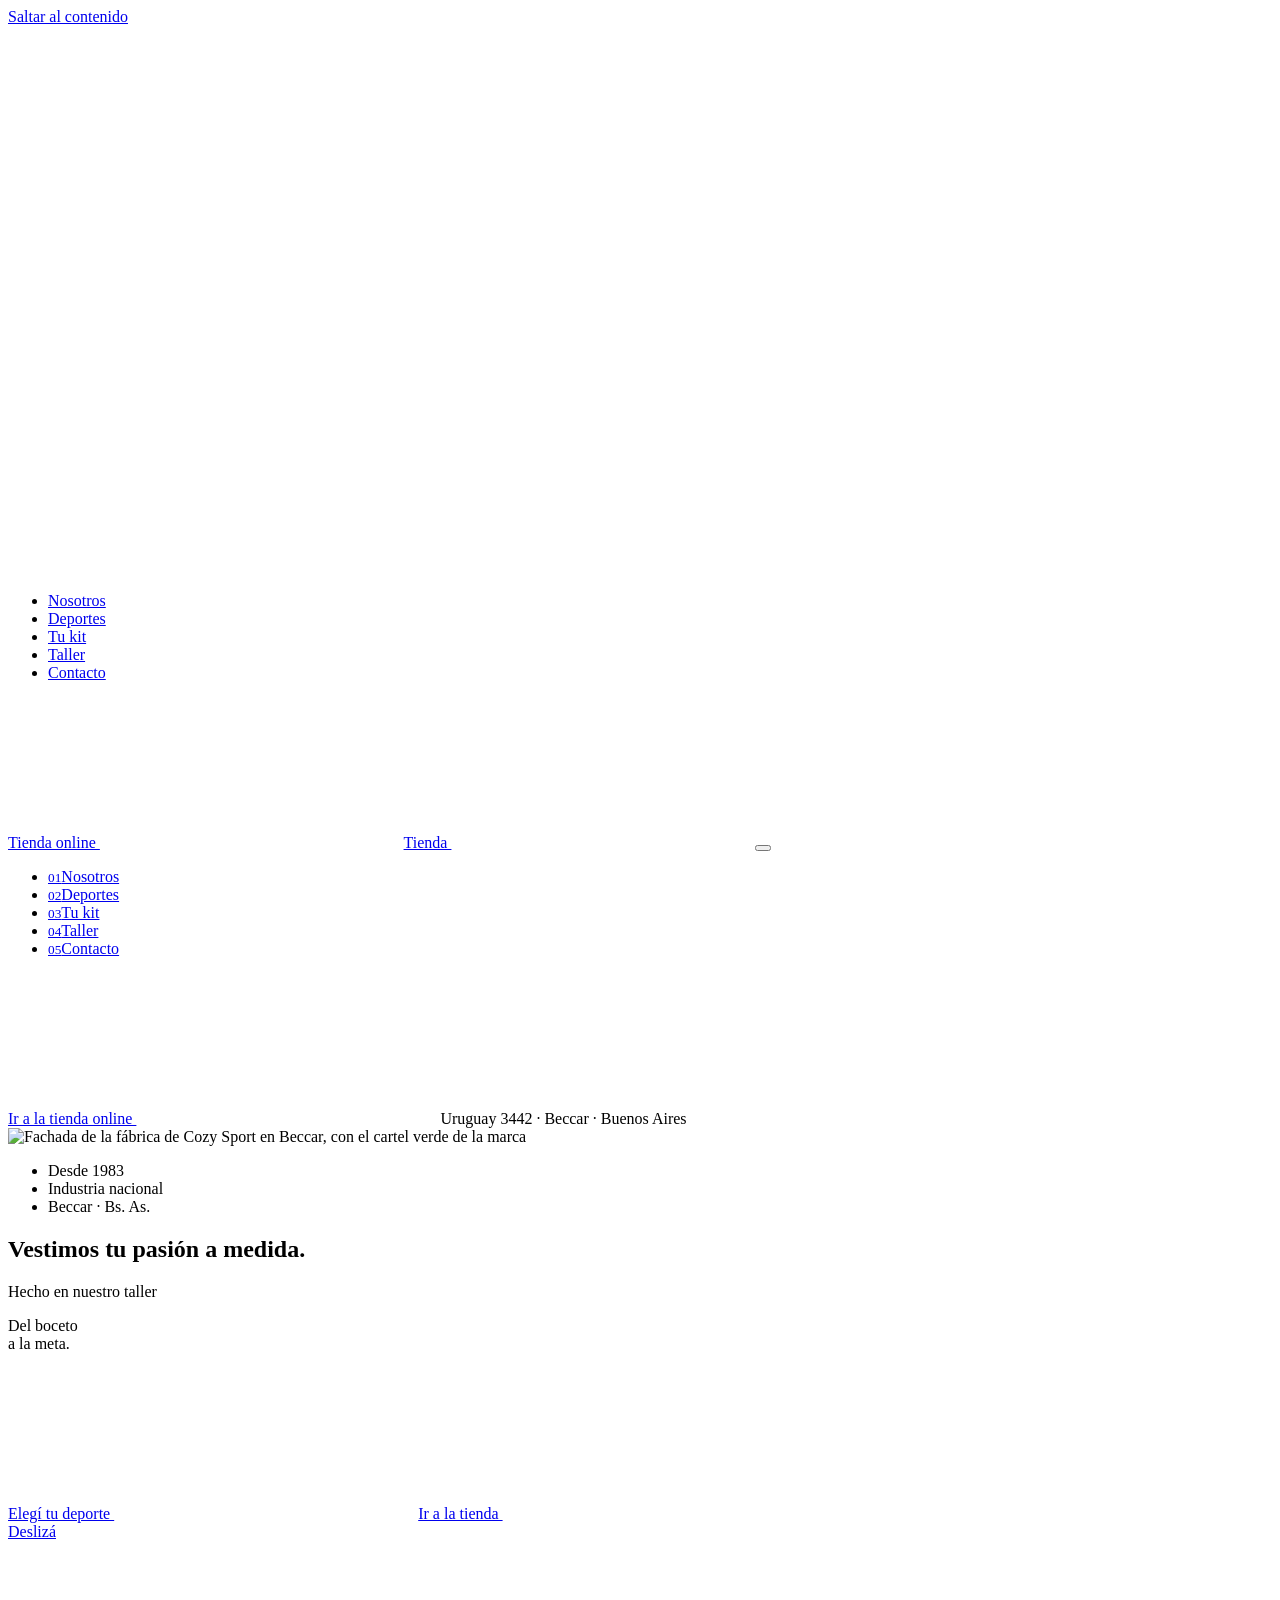
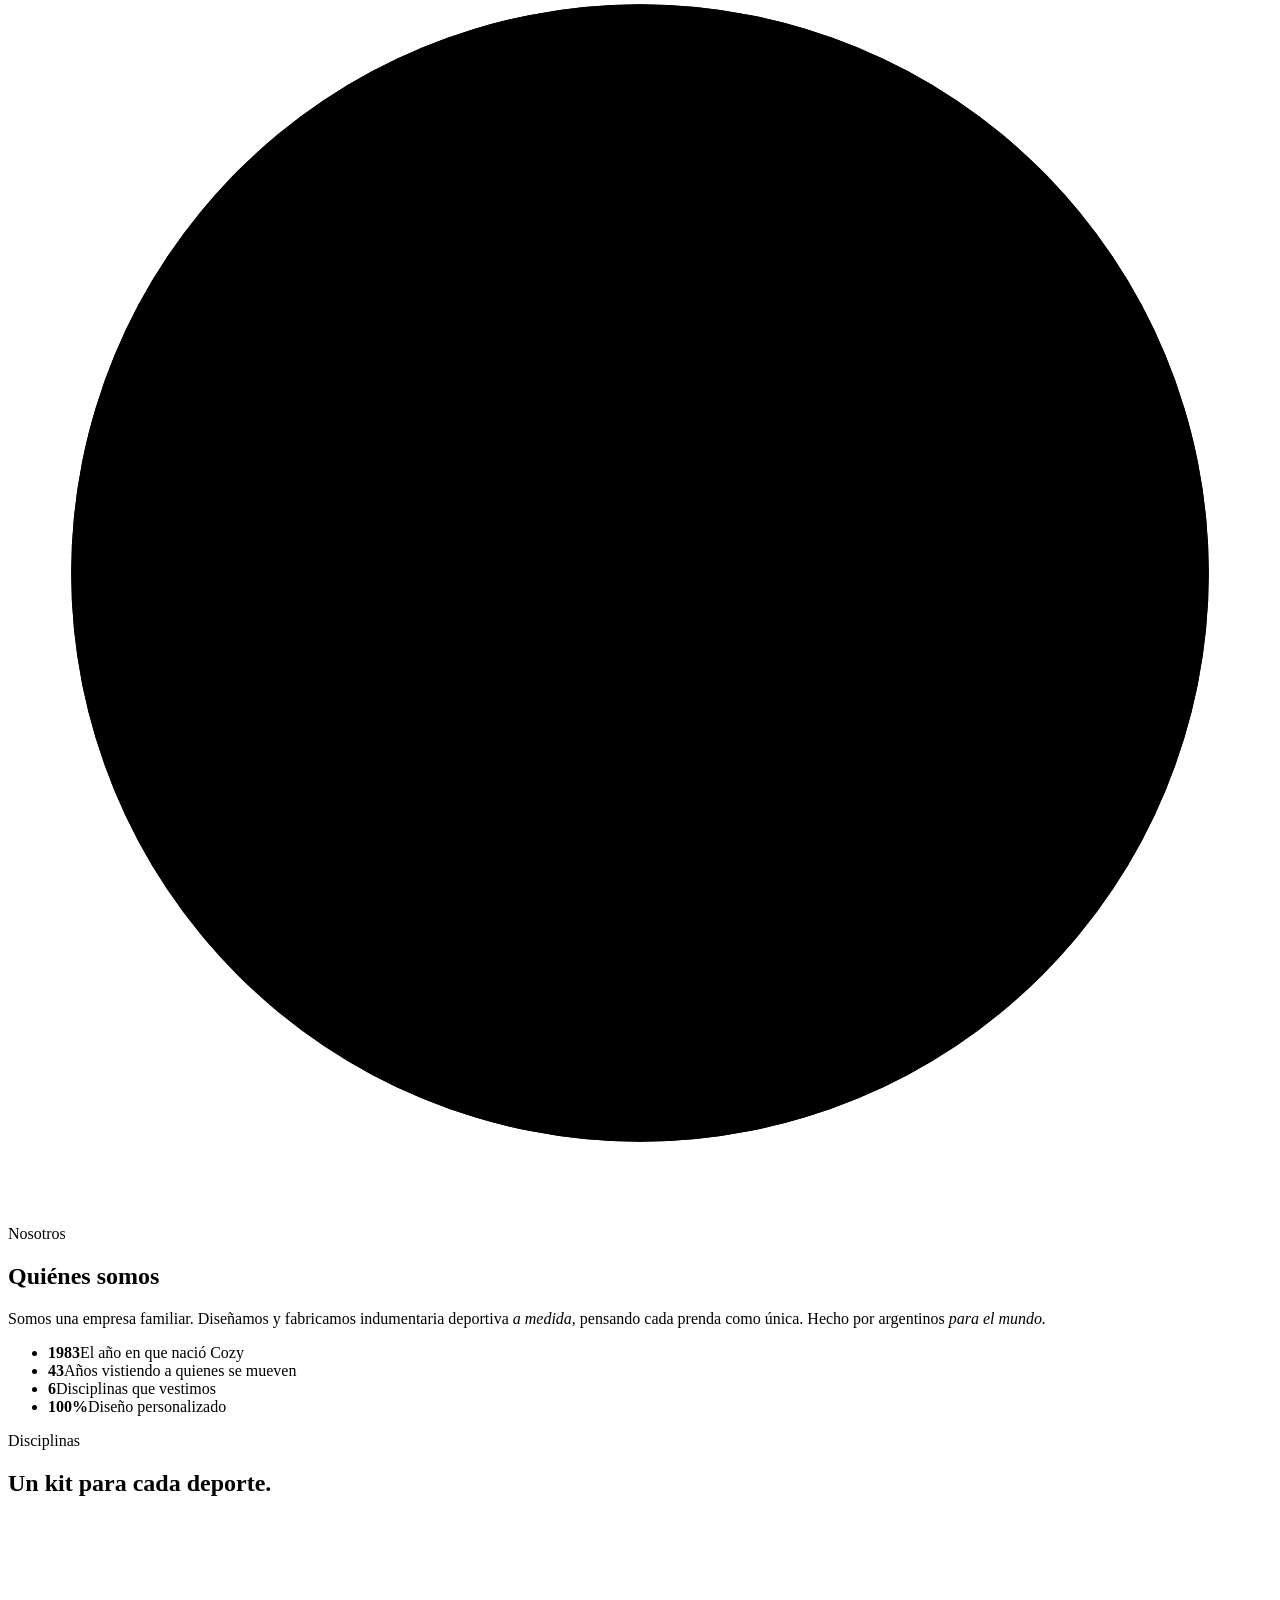
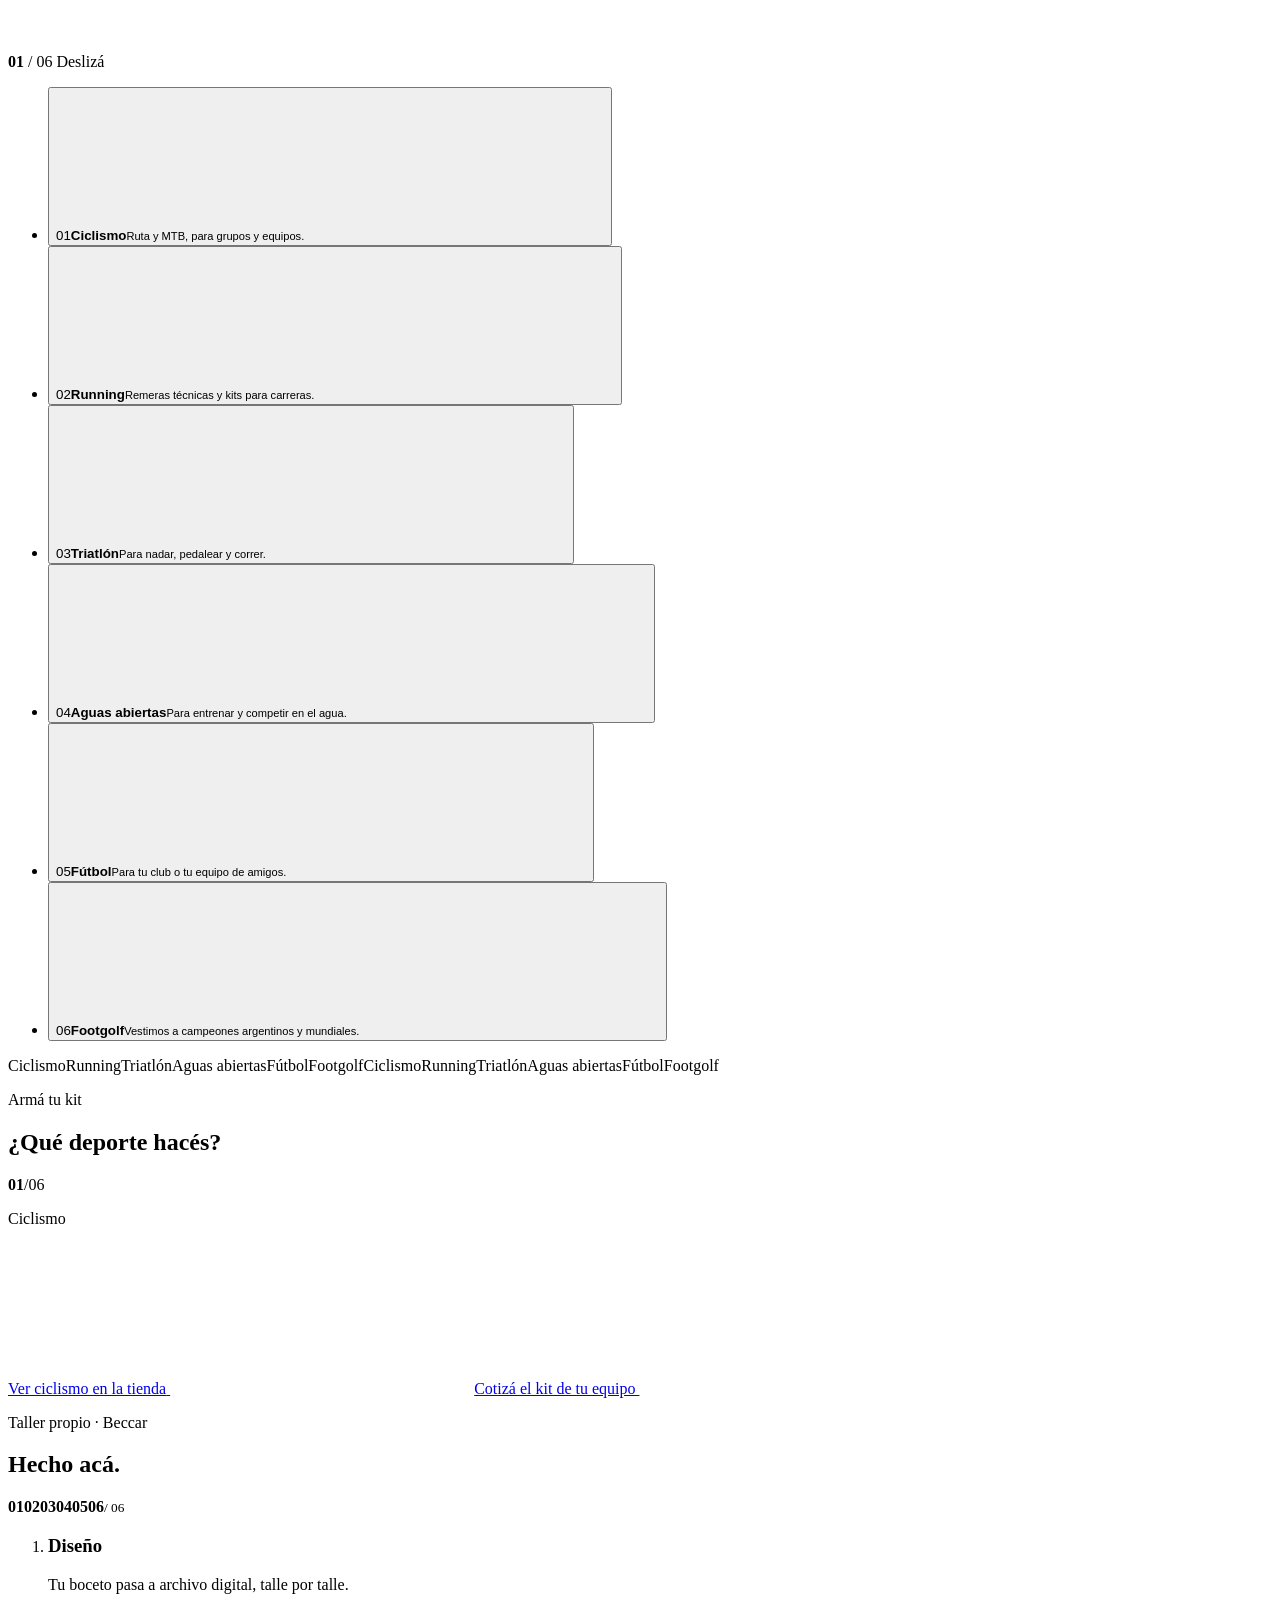
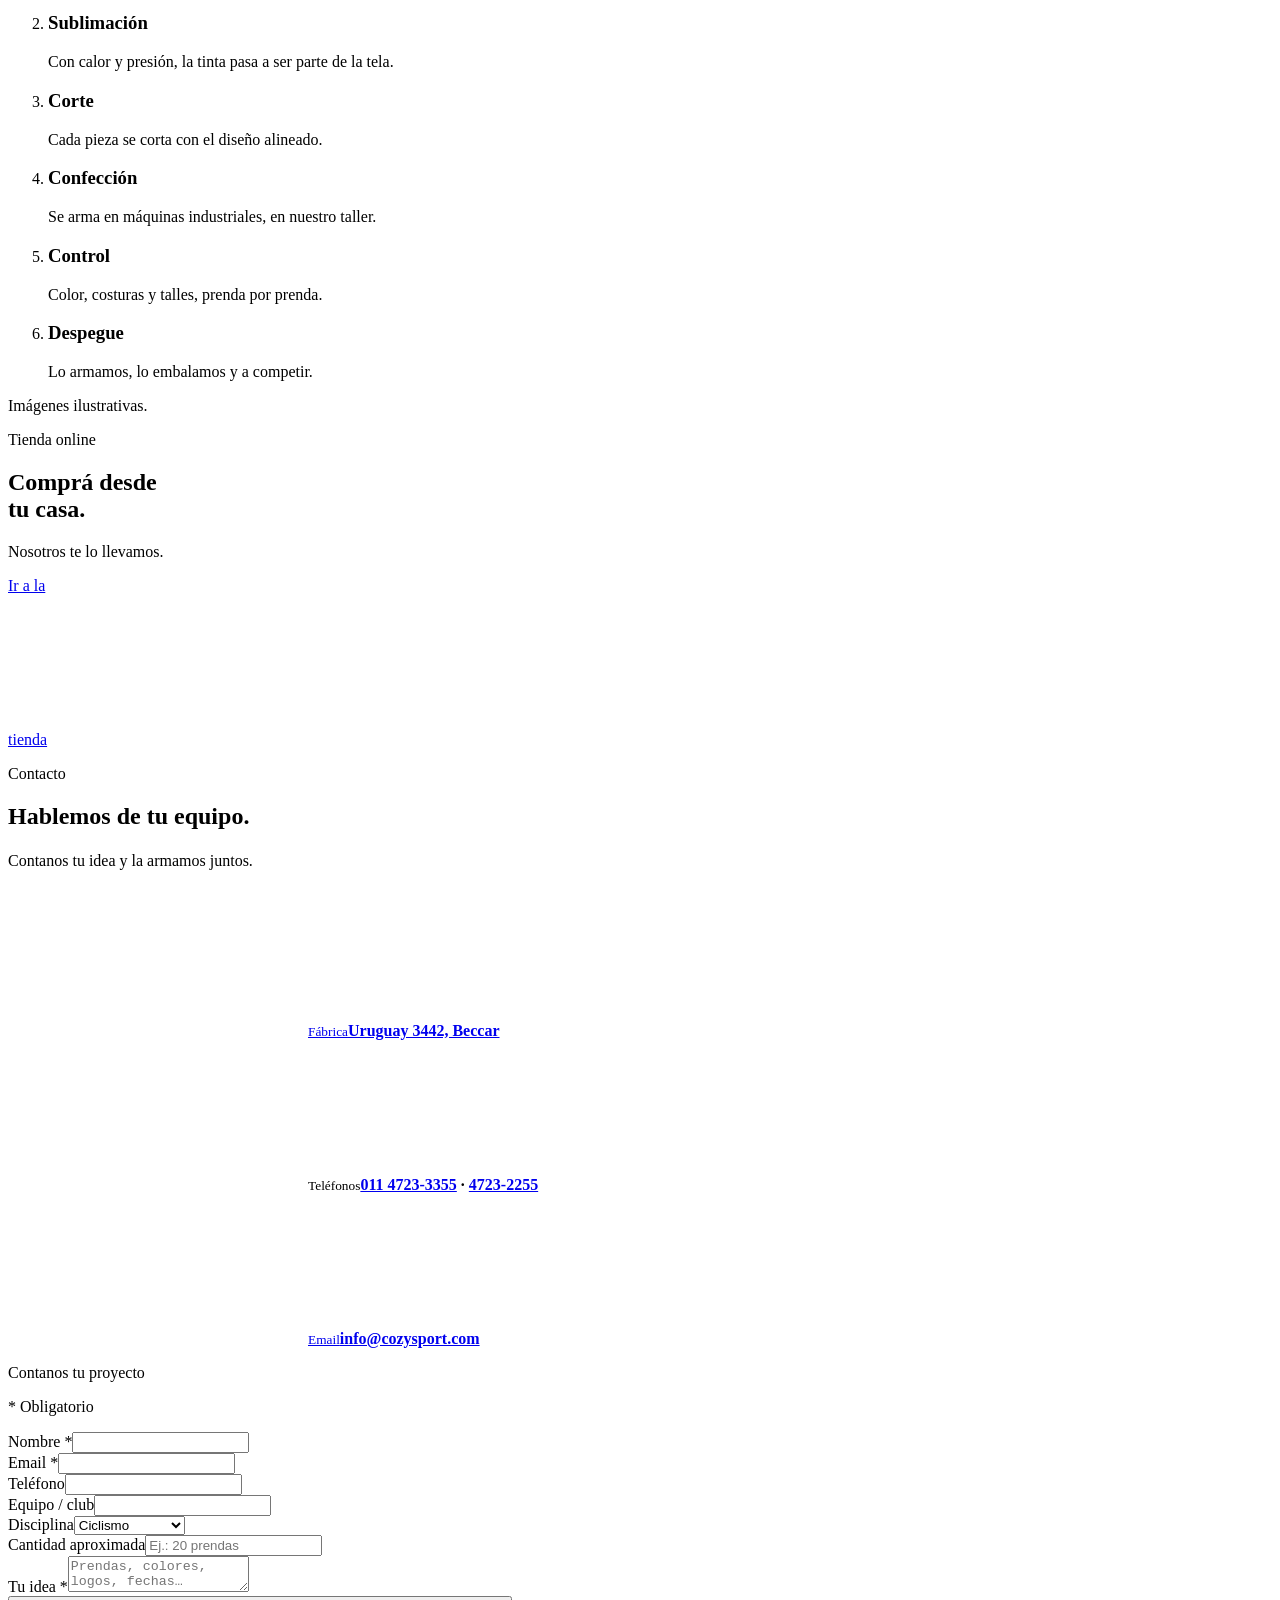
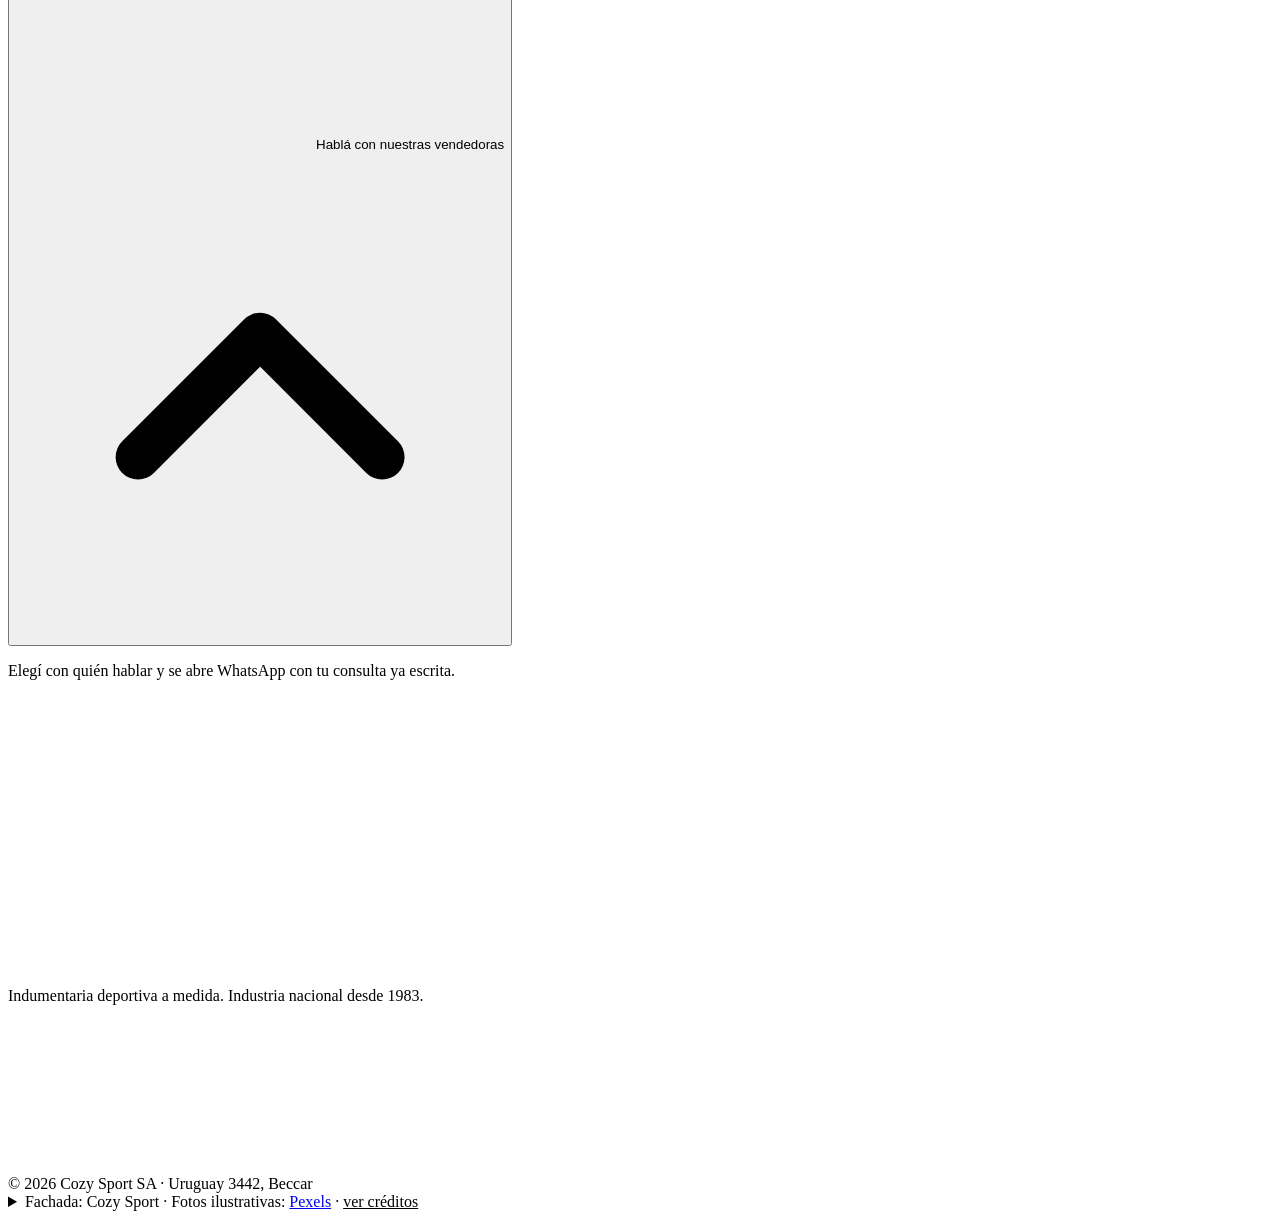
==== src/index.html @ d6eea544 "Cozy Sport portfolio 12: versión interactiva" ====
<!doctype html>
<html lang="es-AR">
<head>
<meta charset="utf-8">
<meta name="viewport" content="width=device-width,initial-scale=1,viewport-fit=cover">
<title>Cozy Sport · Indumentaria deportiva a medida · Hecho en Argentina desde 1983</title>
<meta name="description" content="Cozy Sport diseña y fabrica indumentaria deportiva personalizada: ciclismo, running, triatlón, aguas abiertas, fútbol y footgolf. Taller propio en Beccar, Buenos Aires, desde 1983.">
<meta name="theme-color" content="#0b0c0b">
<meta property="og:type" content="website">
<meta property="og:title" content="Cozy Sport · Indumentaria deportiva a medida">
<meta property="og:description" content="Del boceto a la meta. Indumentaria deportiva hecha en Beccar, Buenos Aires, desde 1983.">
<meta property="og:image" content="assets/img/og-image.jpg">
<meta property="og:image:width" content="1200">
<meta property="og:image:height" content="630">
<meta name="twitter:card" content="summary_large_image">
<meta property="og:locale" content="es_AR">
<link rel="icon" href="favicon.ico" sizes="48x48">
<link rel="icon" href="assets/img/favicon.svg" type="image/svg+xml">
<link rel="apple-touch-icon" href="assets/img/apple-icon.png">
<link rel="preconnect" href="https://fonts.googleapis.com">
<link rel="preconnect" href="https://fonts.gstatic.com" crossorigin>
<link href="https://fonts.googleapis.com/css2?family=Archivo:wdth,wght@62..125,400..900&family=Inter:wght@400;500;600;700&family=JetBrains+Mono:wght@500;700&display=swap" rel="stylesheet">
<link rel="preload" as="image" type="image/webp" href="assets/img/fachada-1280.webp" imagesrcset="assets/img/fachada-640.webp 640w, assets/img/fachada-1280.webp 1280w, assets/img/fachada-1728.webp 1728w" imagesizes="100vw">
<link rel="stylesheet" href="assets/css/styles.css">
<script>document.documentElement.classList.add('js')</script>
<script type="application/ld+json">
{"@context":"https://schema.org","@type":"ClothingStore","name":"Cozy Sport SA","description":"Indumentaria deportiva personalizada. Industria nacional desde 1983.","foundingDate":"1983","email":"info@cozysport.com","telephone":["+54 11 4723-3355","+54 11 4723-2255","+54 11 4723-3373"],"url":"https://cozysport.com/","address":{"@type":"PostalAddress","streetAddress":"Uruguay 3442","addressLocality":"Beccar","addressRegion":"Buenos Aires","postalCode":"1643","addressCountry":"AR"},"sameAs":["https://instagram.com/cozysport","https://www.facebook.com/cozysport","https://twitter.com/cozysport","https://www.youtube.com/channel/UCqqrq2bQ2Q-Dgik3gxvm1Yw","https://tiendacozy.com/"]}
</script>
</head>
<body>
<a class="skip" href="#main">Saltar al contenido</a>

<!--sprite-->

<div class="preloader" aria-hidden="true"><svg class="pre-wm" viewBox="0 0 3310 710"><use href="#i-wordmark"/></svg><i class="pre-bar"></i></div>
<div class="sprog" aria-hidden="true"><i id="sprog"></i></div>
<div class="cursor" aria-hidden="true"><span class="cursor-ring"><b class="cursor-label"></b></span></div>

<header class="hdr" id="top">
  <div class="wrap">
    <a class="logo" href="#top" aria-label="Cozy Sport, volver arriba"><svg class="wm" viewBox="0 0 3310 710" aria-hidden="true"><use href="#i-wordmark"/></svg></a>
    <nav class="nav" aria-label="Principal">
      <ul>
        <li><a href="#nosotros">Nosotros</a></li>
        <li><a href="#deportes">Deportes</a></li>
        <li><a href="#kit">Tu kit</a></li>
        <li><a href="#taller">Taller</a></li>
        <li><a href="#contacto">Contacto</a></li>
      </ul>
    </nav>
    <a class="btn hdr-cta" href="https://tiendacozy.com/" target="_blank" rel="noopener" data-magnetic>Tienda online <svg aria-hidden="true"><use href="#i-arrow-up"/></svg></a>
    <a class="hdr-shop" href="https://tiendacozy.com/" target="_blank" rel="noopener">Tienda <svg aria-hidden="true"><use href="#i-arrow-up"/></svg></a>
    <button class="burger" aria-label="Abrir menú" aria-expanded="false" aria-controls="mnav"><span></span></button>
  </div>
</header>
<nav class="mnav" id="mnav" aria-label="Menú móvil">
  <ul>
    <li><a href="#nosotros"><small>01</small>Nosotros</a></li>
    <li><a href="#deportes"><small>02</small>Deportes</a></li>
    <li><a href="#kit"><small>03</small>Tu kit</a></li>
    <li><a href="#taller"><small>04</small>Taller</a></li>
    <li><a href="#contacto"><small>05</small>Contacto</a></li>
  </ul>
  <div class="meta">
    <a class="btn" href="https://tiendacozy.com/" target="_blank" rel="noopener">Ir a la tienda online <svg aria-hidden="true"><use href="#i-arrow-up"/></svg></a>
    <span>Uruguay 3442 · Beccar · Buenos Aires</span>
  </div>
</nav>

<nav class="dots" aria-label="Secciones">
  <a href="#inicio" data-label="Inicio"><i></i></a>
  <a href="#nosotros" data-label="Nosotros"><i></i></a>
  <a href="#deportes" data-label="Deportes"><i></i></a>
  <a href="#kit" data-label="Tu kit"><i></i></a>
  <a href="#taller" data-label="Taller"><i></i></a>
  <a href="#tienda" data-label="Tienda"><i></i></a>
  <a href="#contacto" data-label="Contacto"><i></i></a>
</nav>

<main id="main">

<!-- ============ HERO: escena fijada, el scroll abre la foto ============ -->
<section class="hero" id="inicio" aria-labelledby="hero-title">
  <div class="hero-pin">
    <div class="hero-frame" id="heroFrame">
      <div class="hero-img" id="heroImg"><picture><source type="image/webp" srcset="assets/img/fachada-640.webp 640w, assets/img/fachada-1280.webp 1280w, assets/img/fachada-1728.webp 1728w" sizes="100vw"><img src="assets/img/fachada.jpg" width="1728" height="1152" alt="Fachada de la fábrica de Cozy Sport en Beccar, con el cartel verde de la marca" fetchpriority="high" decoding="async"></picture></div>
      <div class="hero-shade" id="heroShade"></div>
    </div>
    <div class="wrap hero-a" id="heroA">
      <ul class="hero-tags"><li>Desde 1983</li><li>Industria nacional</li><li>Beccar · Bs. As.</li></ul>
      <h1 id="hero-title" class="display hero-title">
        <span class="line"><span id="hl1" style="--i:0">Vestimos</span></span>
        <span class="line"><span id="hl2" style="--i:1" class="outline">tu pasión</span></span>
        <span class="line"><span id="hl3" style="--i:2" class="green">a medida.</span></span>
      </h1>
    </div>
    <div class="wrap hero-b" id="heroB">
      <p class="kicker">Hecho en nuestro taller</p>
      <p class="hero-b-t display">Del boceto<br>a la <span class="green">meta.</span></p>
      <div class="ctas">
        <a class="btn" href="#deportes" data-magnetic>Elegí tu deporte <svg aria-hidden="true"><use href="#i-arrow"/></svg></a>
        <a class="btn ghost" href="https://tiendacozy.com/" target="_blank" rel="noopener" data-magnetic>Ir a la tienda <svg aria-hidden="true"><use href="#i-arrow-up"/></svg></a>
      </div>
    </div>
    <a class="hero-cue" href="#nosotros" id="heroCue"><span>Deslizá</span><svg viewBox="0 0 40 40" aria-hidden="true"><circle cx="20" cy="20" r="18"/><circle class="ring" id="cueRing" cx="20" cy="20" r="18" pathLength="1"/></svg></a>
  </div>
</section>

<!-- ============ NOSOTROS: texto que se enciende + contadores ============ -->
<section class="sec about" id="nosotros" aria-labelledby="nos-title">
  <div class="wrap">
    <p class="kicker rv">Nosotros</p>
    <h2 id="nos-title" class="sr-only">Quiénes somos</h2>
    <p class="manifesto" id="manifesto">Somos una empresa familiar. Diseñamos y fabricamos indumentaria deportiva <em>a medida</em>, pensando cada prenda como única. Hecho por argentinos <em>para el mundo.</em></p>
    <ul class="stats">
      <li class="rv"><b><span data-count="1983" data-from="1950">1983</span></b><span>El año en que nació Cozy</span></li>
      <li class="rv" style="--d:1"><b><span data-count="years">43</span></b><span>Años vistiendo a quienes se mueven</span></li>
      <li class="rv" style="--d:2"><b><span data-count="6">6</span></b><span>Disciplinas que vestimos</span></li>
      <li class="rv" style="--d:3"><b><span data-count="100">100</span>%</b><span>Diseño personalizado</span></li>
    </ul>
  </div>
</section>

<!-- ============ DEPORTES: carrusel horizontal (scroll en PC, deslizar en celu) ============ -->
<section class="sports" id="deportes" aria-labelledby="dep-title">
  <div class="sports-pin" id="sportsPin">
    <div class="wrap sports-head">
      <div>
        <p class="kicker rv">Disciplinas</p>
        <h2 id="dep-title" class="display h2 rv" style="--d:1">Un kit para <span class="green">cada deporte.</span></h2>
      </div>
      <div class="sports-meter rv" style="--d:2" aria-hidden="true">
        <span class="sm-num"><b id="smNum">01</b> / 06</span>
        <span class="sm-bar"><i id="smBar"></i></span>
        <span class="sm-hint">Deslizá <svg><use href="#i-arrow"/></svg></span>
      </div>
    </div>
    <div class="sports-view" id="sportsView">
      <ul class="sports-track" id="sportsTrack">
        <li class="sp" data-sport="ciclismo"><button type="button" class="sp-in" data-cursor="Elegir" aria-label="Ciclismo: ver el kit"><!--img:peloton|Ciclistas entrenando en grupo en la ruta|(min-width:1000px) 34vw, 82vw--><span class="sp-n">01</span><span class="sp-t"><b>Ciclismo</b><small>Ruta y MTB, para grupos y equipos.</small></span><span class="sp-go"><svg aria-hidden="true"><use href="#i-arrow"/></svg></span></button></li>
        <li class="sp" data-sport="running"><button type="button" class="sp-in" data-cursor="Elegir" aria-label="Running: ver el kit"><!--img:running|Corredores de maratón en la bruma de la mañana|(min-width:1000px) 34vw, 82vw--><span class="sp-n">02</span><span class="sp-t"><b>Running</b><small>Remeras técnicas y kits para carreras.</small></span><span class="sp-go"><svg aria-hidden="true"><use href="#i-arrow"/></svg></span></button></li>
        <li class="sp" data-sport="triatlon"><button type="button" class="sp-in" data-cursor="Elegir" aria-label="Triatlón: ver el kit"><!--img:triatlon|Largada de natación de un triatlón en el mar|(min-width:1000px) 34vw, 82vw--><span class="sp-n">03</span><span class="sp-t"><b>Triatlón</b><small>Para nadar, pedalear y correr.</small></span><span class="sp-go"><svg aria-hidden="true"><use href="#i-arrow"/></svg></span></button></li>
        <li class="sp" data-sport="aguas"><button type="button" class="sp-in" data-cursor="Elegir" aria-label="Aguas abiertas: ver el kit"><!--img:deportistas|Triatletas saliendo del agua|(min-width:1000px) 34vw, 82vw--><span class="sp-n">04</span><span class="sp-t"><b>Aguas abiertas</b><small>Para entrenar y competir en el agua.</small></span><span class="sp-go"><svg aria-hidden="true"><use href="#i-arrow"/></svg></span></button></li>
        <li class="sp" data-sport="futbol"><button type="button" class="sp-in" data-cursor="Elegir" aria-label="Fútbol: ver el kit"><!--img:futbol|Jugadores en una cancha de fútbol|(min-width:1000px) 34vw, 82vw--><span class="sp-n">05</span><span class="sp-t"><b>Fútbol</b><small>Para tu club o tu equipo de amigos.</small></span><span class="sp-go"><svg aria-hidden="true"><use href="#i-arrow"/></svg></span></button></li>
        <li class="sp" data-sport="footgolf"><button type="button" class="sp-in" data-cursor="Elegir" aria-label="Footgolf: ver el kit"><!--img:footgolf|Pelota de fútbol sobre la línea del césped|(min-width:1000px) 34vw, 82vw--><span class="sp-n">06</span><span class="sp-t"><b>Footgolf</b><small>Vestimos a campeones argentinos y mundiales.</small></span><span class="sp-go"><svg aria-hidden="true"><use href="#i-arrow"/></svg></span></button></li>
      </ul>
    </div>
  </div>
</section>

<!-- ============ MARQUESINA ============ -->
<div class="marquee" aria-hidden="true"><div class="mq-track" id="mq"><span>Ciclismo</span><i></i><span>Running</span><i></i><span>Triatlón</span><i></i><span>Aguas abiertas</span><i></i><span>Fútbol</span><i></i><span>Footgolf</span><i></i><span>Ciclismo</span><i></i><span>Running</span><i></i><span>Triatlón</span><i></i><span>Aguas abiertas</span><i></i><span>Fútbol</span><i></i><span>Footgolf</span><i></i></div></div>

<!-- ============ TU KIT: elegí tu deporte ============ -->
<section class="sec kit light" id="kit" aria-labelledby="kit-title">
  <div class="wrap">
    <div class="kit-head">
      <p class="kicker rv">Armá tu kit</p>
      <h2 id="kit-title" class="display h2 rv" style="--d:1">¿Qué deporte <span class="outline">hacés?</span></h2>
    </div>
    <div class="kit-tabs rv" style="--d:2" role="tablist" aria-label="Elegí tu deporte" id="kitTabs"></div>
    <div class="kit-body">
      <div class="kit-stage" id="kitStage" aria-hidden="true">
        <!--img:ruta|Ciclista de ruta a toda velocidad|(min-width:1000px) 55vw, 100vw-->
        <!--img:running|Corredores de maratón en la bruma de la mañana|(min-width:1000px) 55vw, 100vw-->
        <!--img:triatlon|Largada de natación de un triatlón en el mar|(min-width:1000px) 55vw, 100vw-->
        <!--img:deportistas|Triatletas saliendo del agua|(min-width:1000px) 55vw, 100vw-->
        <!--img:futbol|Jugadores en una cancha de fútbol|(min-width:1000px) 55vw, 100vw-->
        <!--img:footgolf|Pelota de fútbol sobre la línea del césped|(min-width:1000px) 55vw, 100vw-->
        <span class="kit-idx"><b id="kitIdx">01</b>/06</span>
      </div>
      <div class="kit-info" role="tabpanel" id="kitPanel" aria-live="polite">
        <p class="kit-name display" id="kitName">Ciclismo</p>
        <p class="kit-line" id="kitLine"></p>
        <ul class="kit-items" id="kitItems"></ul>
        <div class="kit-ctas">
          <a class="btn dark" id="kitShop" href="https://www.tiendacozy.com/deportes/ciclismo-y-triatlon/" target="_blank" rel="noopener" data-magnetic><span id="kitShopTxt">Ver ciclismo en la tienda</span> <svg aria-hidden="true"><use href="#i-arrow-up"/></svg></a>
          <a class="btn line" id="kitQuote" href="#contacto" data-magnetic>Cotizá el kit de tu equipo <svg aria-hidden="true"><use href="#i-arrow"/></svg></a>
        </div>
      </div>
    </div>
  </div>
</section>

<!-- ============ TALLER: 6 etapas fijadas al scroll ============ -->
<section class="works" id="taller" aria-labelledby="taller-title">
  <div class="works-pin" id="worksPin">
    <div class="works-media" aria-hidden="true">
      <!--img:diseno-digital|Sastre trabajando la moldería sobre la mesa|(min-width:1000px) 50vw, 100vw-->
      <!--img:estampado|Operario trabajando una tela estampada|(min-width:1000px) 50vw, 100vw-->
      <!--img:corte|Medición y corte de tela sobre la mesa|(min-width:1000px) 50vw, 100vw-->
      <!--img:costura|Costura de tela en máquina industrial|(min-width:1000px) 50vw, 100vw-->
      <!--img:control|Revisión a mano de una prenda|(min-width:1000px) 50vw, 100vw-->
      <!--img:embalaje|Prendas guardadas en una caja de cartón|(min-width:1000px) 50vw, 100vw-->
    </div>
    <div class="works-copy">
      <p class="kicker">Taller propio · Beccar</p>
      <h2 id="taller-title" class="display works-h">Hecho acá.</h2>
      <div class="works-count" aria-hidden="true"><span class="wc-roll" id="wcRoll"><b>01</b><b>02</b><b>03</b><b>04</b><b>05</b><b>06</b></span><small>/ 06</small></div>
      <ol class="works-steps" id="worksSteps">
        <li class="on"><h3>Diseño</h3><p>Tu boceto pasa a archivo digital, talle por talle.</p></li>
        <li><h3>Sublimación</h3><p>Con calor y presión, la tinta pasa a ser parte de la tela.</p></li>
        <li><h3>Corte</h3><p>Cada pieza se corta con el diseño alineado.</p></li>
        <li><h3>Confección</h3><p>Se arma en máquinas industriales, en nuestro taller.</p></li>
        <li><h3>Control</h3><p>Color, costuras y talles, prenda por prenda.</p></li>
        <li><h3>Despegue</h3><p>Lo armamos, lo embalamos y a competir.</p></li>
      </ol>
      <div class="works-bar" aria-hidden="true"><i></i><i></i><i></i><i></i><i></i><i></i></div>
      <p class="works-note">Imágenes ilustrativas.</p>
    </div>
  </div>
</section>

<!-- ============ TIENDA ============ -->
<section class="shop" id="tienda" aria-labelledby="shop-title">
  <div class="shop-bg" id="shopBg"><!--img:tienda|Corredor en una avenida arbolada con luz entre la niebla|100vw--></div>
  <div class="wrap shop-in">
    <p class="kicker rv">Tienda online</p>
    <h2 id="shop-title" class="display rv" style="--d:1">Comprá desde<br>tu casa.</h2>
    <p class="lead rv" style="--d:2">Nosotros te lo llevamos.</p>
    <a class="shop-btn rv" style="--d:3" href="https://tiendacozy.com/" target="_blank" rel="noopener" data-magnetic="0.35" data-cursor="Ir"><span>Ir a la<br>tienda</span><svg aria-hidden="true"><use href="#i-arrow-up"/></svg></a>
  </div>
</section>

<!-- ============ CONTACTO ============ -->
<section class="sec" id="contacto" aria-labelledby="contact-title">
  <div class="wrap">
    <div class="contact-grid">
      <div>
        <p class="kicker rv">Contacto</p>
        <h2 id="contact-title" class="display h2 rv" style="--d:1">Hablemos de <span class="green">tu equipo.</span></h2>
        <p class="lead rv" style="--d:2;margin-top:22px">Contanos tu idea y la armamos juntos.</p>
        <div class="info">
          <a class="rv" href="https://www.google.com/maps/search/?api=1&amp;query=Uruguay+3442+Beccar+Buenos+Aires" target="_blank" rel="noopener"><svg aria-hidden="true"><use href="#i-pin"/></svg><span><small>Fábrica</small><strong>Uruguay 3442, Beccar</strong></span></a>
          <div class="rv phones" style="--d:1"><svg aria-hidden="true"><use href="#i-phone"/></svg><span><small>Teléfonos</small><strong><a href="tel:+541147233355">011 4723-3355</a> · <a href="tel:+541147232255">4723-2255</a></strong></span></div>
          <a class="rv" style="--d:2" href="mailto:info@cozysport.com"><svg aria-hidden="true"><use href="#i-mail"/></svg><span><small>Email</small><strong>info@cozysport.com</strong></span></a>
        </div>
      </div>
      <form class="form rv" id="contactForm" style="--d:2" novalidate>
        <div class="form-head"><p class="form-title">Contanos tu proyecto</p><p class="form-req"><span aria-hidden="true">*</span> Obligatorio</p></div>
        <div class="row">
          <div class="field"><label for="f-name">Nombre <span class="req" aria-hidden="true">*</span></label><input id="f-name" name="nombre" autocomplete="name" required></div>
          <div class="field"><label for="f-mail">Email <span class="req" aria-hidden="true">*</span></label><input id="f-mail" name="email" type="email" autocomplete="email" required></div>
        </div>
        <div class="row">
          <div class="field"><label for="f-tel">Teléfono</label><input id="f-tel" name="telefono" type="tel" autocomplete="tel"></div>
          <div class="field"><label for="f-team">Equipo / club</label><input id="f-team" name="equipo"></div>
        </div>
        <div class="row">
          <div class="field"><label for="f-sport">Disciplina</label><select id="f-sport" name="disciplina"><option>Ciclismo</option><option>Running</option><option>Triatlón</option><option>Aguas abiertas</option><option>Fútbol</option><option>Footgolf</option><option>Otra</option></select></div>
          <div class="field"><label for="f-qty">Cantidad aproximada</label><input id="f-qty" name="cantidad" inputmode="numeric" placeholder="Ej.: 20 prendas"></div>
        </div>
        <div class="field"><label for="f-msg">Tu idea <span class="req" aria-hidden="true">*</span></label><textarea id="f-msg" name="mensaje" placeholder="Prendas, colores, logos, fechas…" required></textarea></div>
        <div class="form-foot">
          <div class="talk" id="talk">
            <button class="talk-btn" id="talkBtn" type="button" aria-expanded="false" aria-controls="talkArc"><span class="talk-ico" aria-hidden="true"><svg><use href="#i-whatsapp"/></svg></span><span class="talk-txt">Hablá con nuestras vendedoras</span><svg class="talk-chev" viewBox="0 0 24 24" aria-hidden="true" fill="none" stroke="currentColor" stroke-width="2.2" stroke-linecap="round" stroke-linejoin="round"><path d="m6 15 6-6 6 6"/></svg></button>
            <div class="talk-arc" id="talkArc" role="group" aria-label="Elegí con quién hablar por WhatsApp"></div>
          </div>
        </div>
        <p class="note" id="formNote" aria-live="polite">Elegí con quién hablar y se abre WhatsApp con tu consulta ya escrita.</p>
      </form>
    </div>
  </div>
</section>
</main>

<footer class="ftr">
  <div class="wrap">
    <div class="ftr-top">
      <a class="logo" href="#top" aria-label="Cozy Sport, volver arriba"><svg class="wm" viewBox="0 0 3310 710" aria-hidden="true"><use href="#i-wordmark"/></svg></a>
      <p>Indumentaria deportiva a medida. Industria nacional desde 1983.</p>
      <div class="socials">
        <a href="https://instagram.com/cozysport" target="_blank" rel="noopener" aria-label="Instagram"><svg><use href="#i-ig"/></svg></a>
        <a href="https://www.facebook.com/cozysport" target="_blank" rel="noopener" aria-label="Facebook"><svg><use href="#i-fb"/></svg></a>
        <a href="https://www.youtube.com/channel/UCqqrq2bQ2Q-Dgik3gxvm1Yw" target="_blank" rel="noopener" aria-label="YouTube"><svg><use href="#i-yt"/></svg></a>
        <a href="https://twitter.com/cozysport" target="_blank" rel="noopener" aria-label="X (Twitter)"><svg><use href="#i-x"/></svg></a>
      </div>
    </div>
    <div class="ftr-bottom">
      <span class="copy">© <span id="yr">2026</span> Cozy Sport SA · Uruguay 3442, Beccar</span>
      <details class="credits">
        <summary>Fachada: Cozy Sport · Fotos ilustrativas: <a href="https://www.pexels.com" target="_blank" rel="noopener">Pexels</a> · <u>ver créditos</u></summary>
        <ul><li>Fachada de la fábrica en Beccar · foto propia de Cozy Sport</li><!--credits--></ul>
      </details>
    </div>
  </div>
</footer>

<script src="assets/js/main.js" defer></script>
</body>
</html>
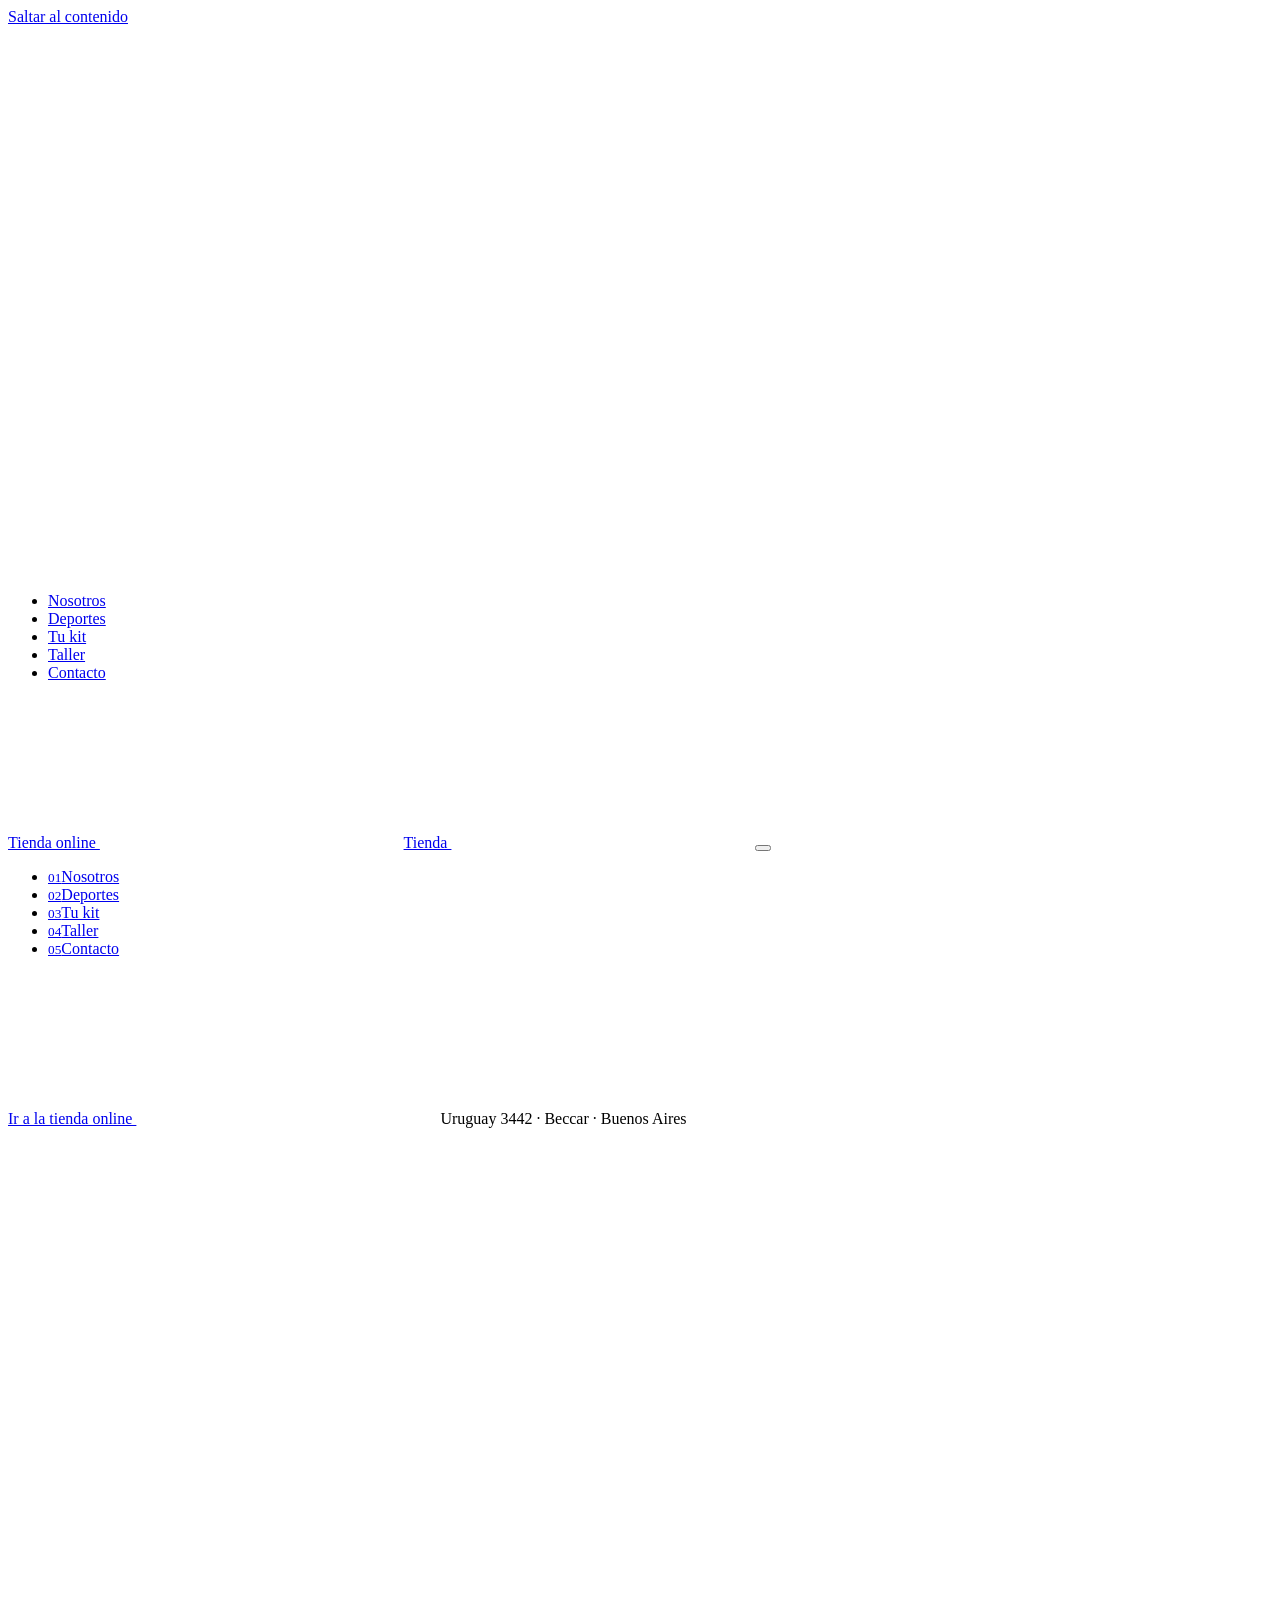
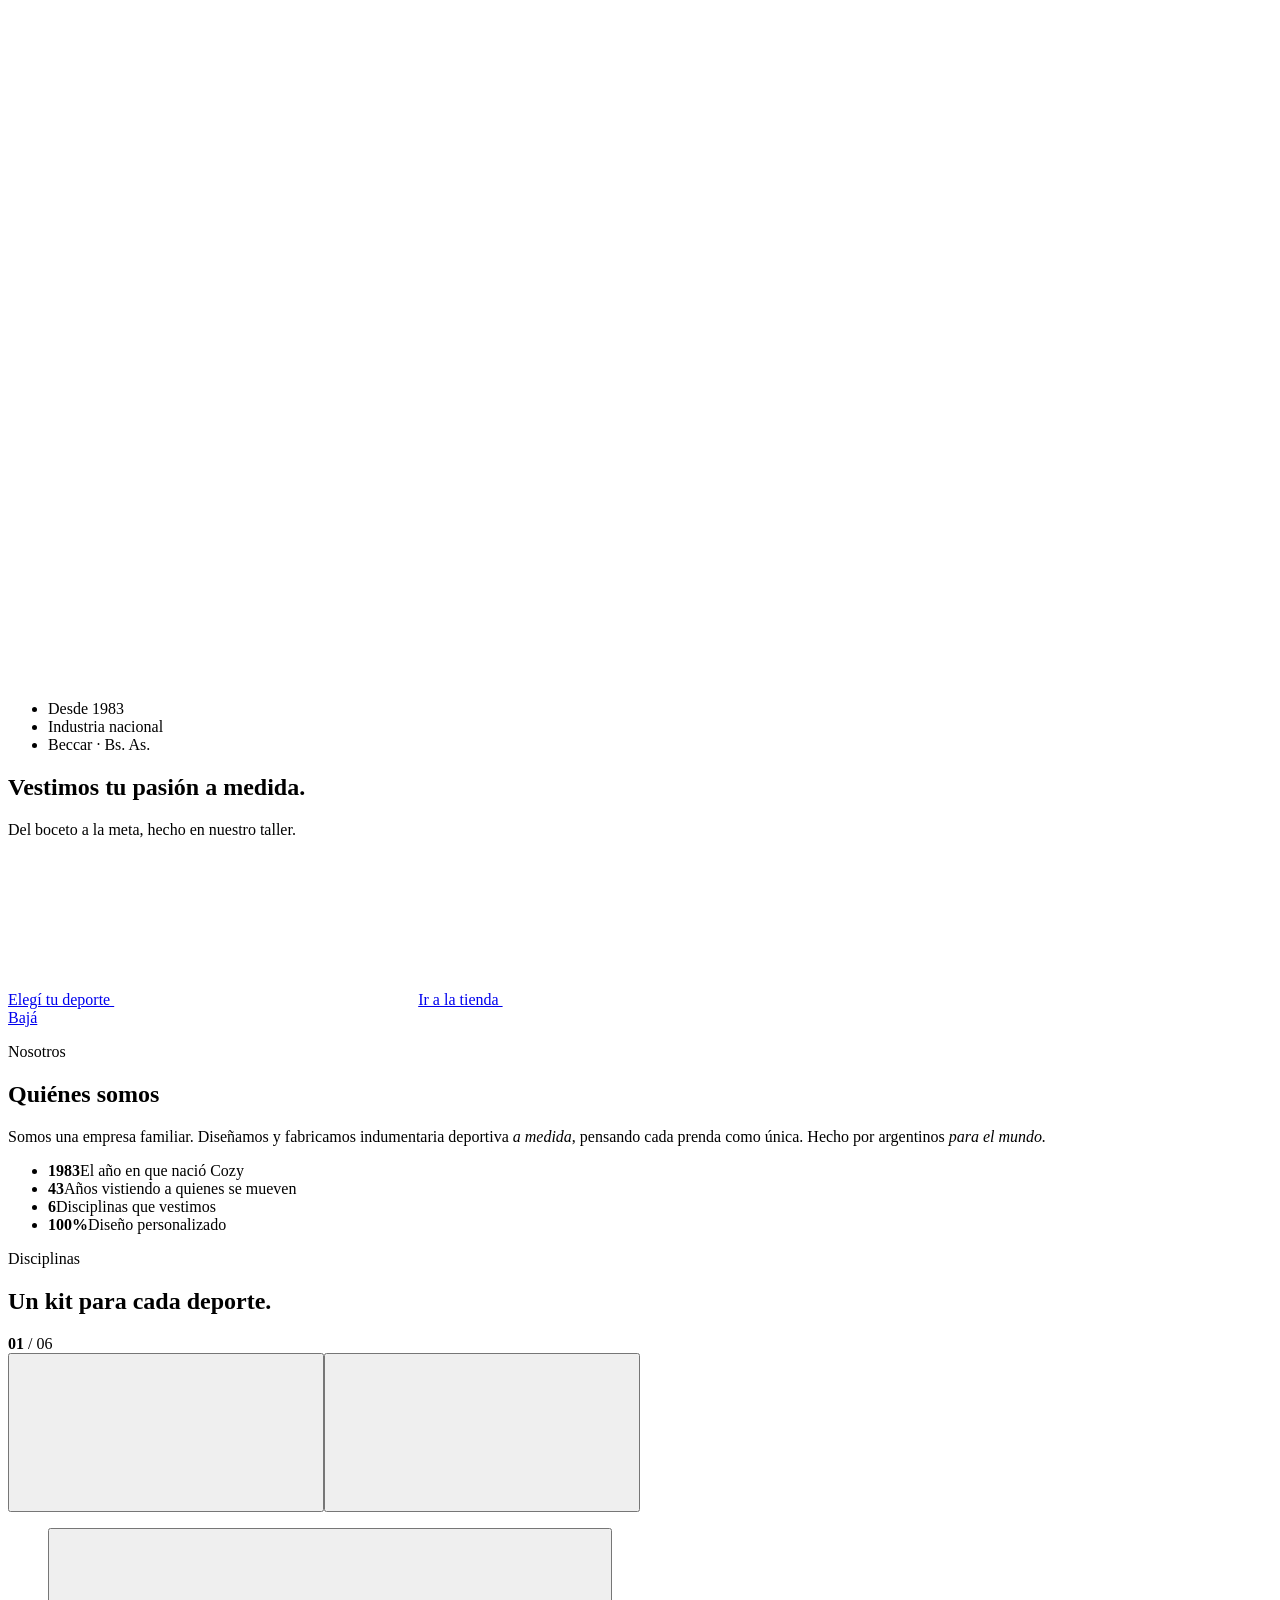
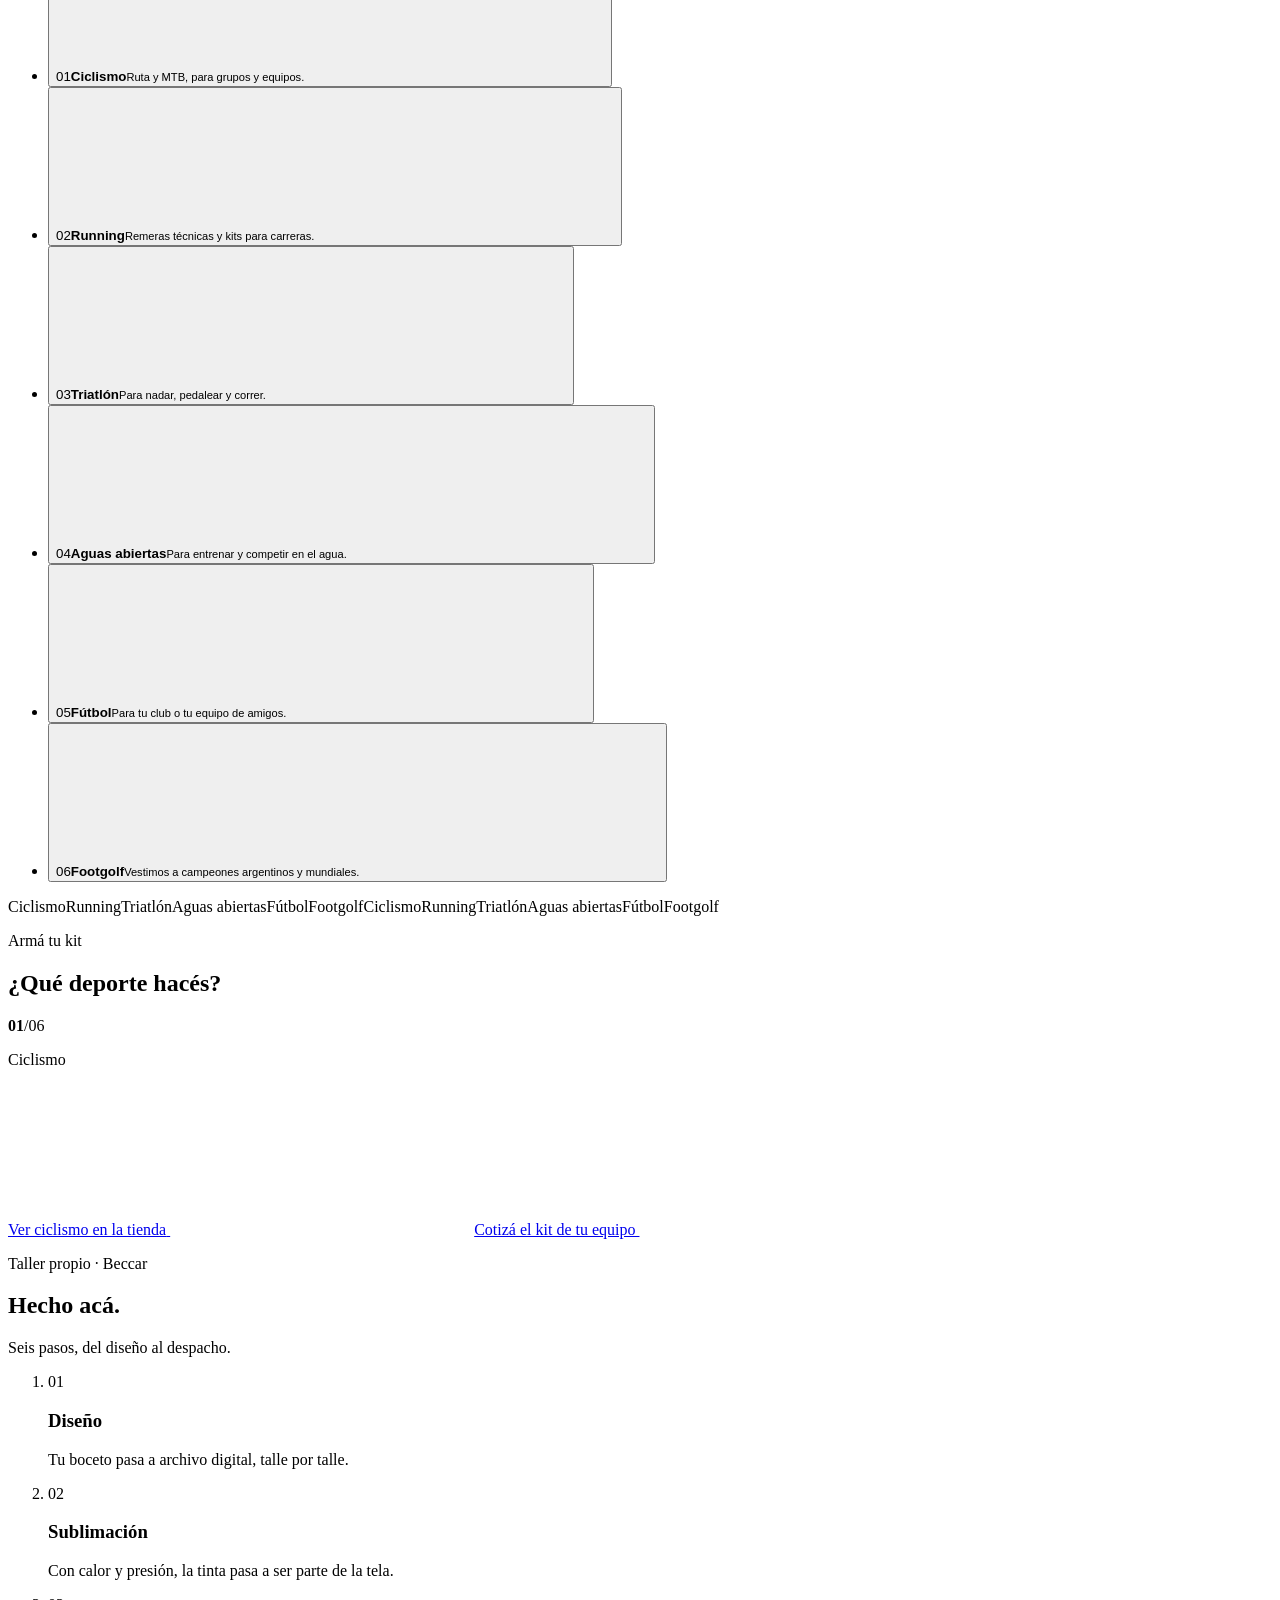
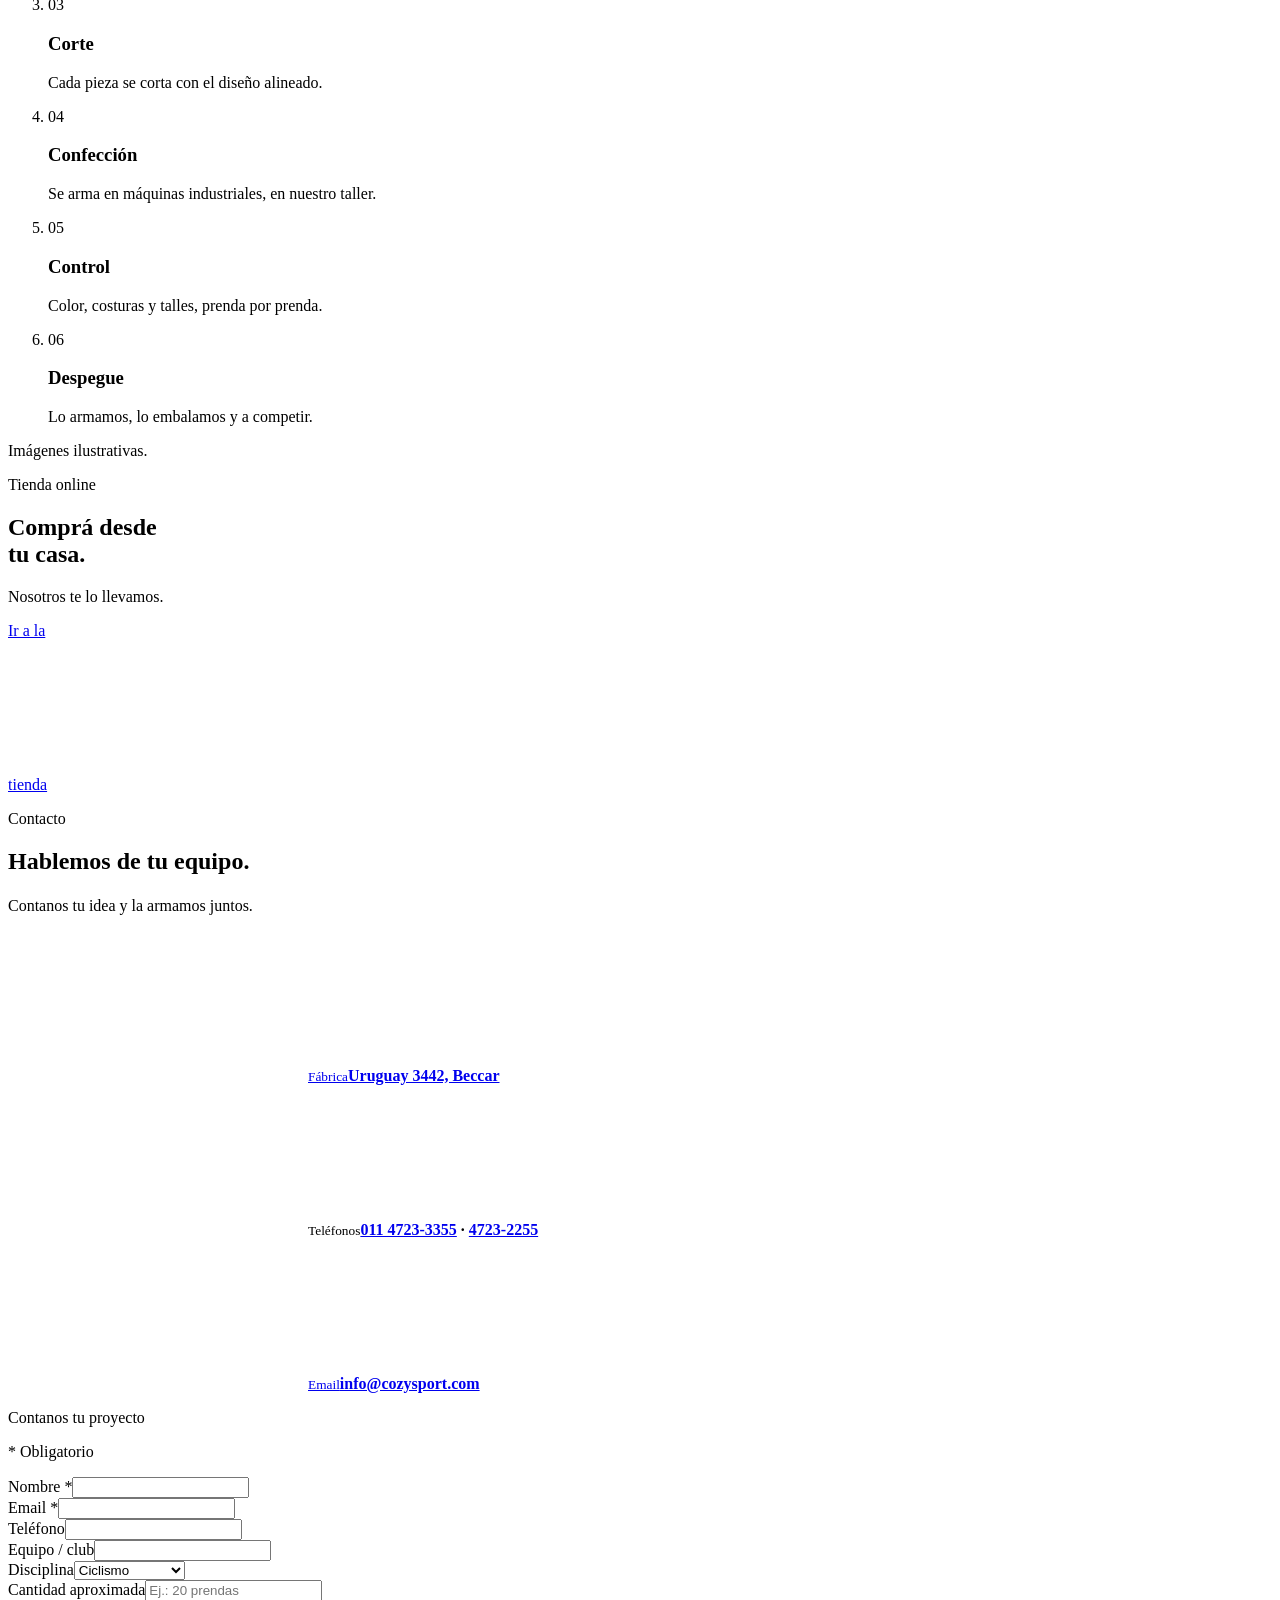
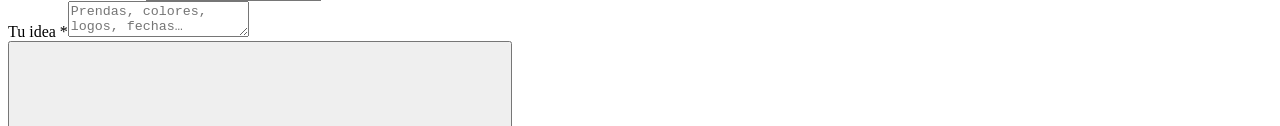
==== commit 37c679c6: "Scroll natural: sin secciones fijadas; hero a pantalla completa, carrusel con flechas y taller en gr" ====
--- a/src/index.html
+++ b/src/index.html
@@ -67,43 +67,31 @@
   </div>
 </nav>
 
-<nav class="dots" aria-label="Secciones">
-  <a href="#inicio" data-label="Inicio"><i></i></a>
-  <a href="#nosotros" data-label="Nosotros"><i></i></a>
-  <a href="#deportes" data-label="Deportes"><i></i></a>
-  <a href="#kit" data-label="Tu kit"><i></i></a>
-  <a href="#taller" data-label="Taller"><i></i></a>
-  <a href="#tienda" data-label="Tienda"><i></i></a>
-  <a href="#contacto" data-label="Contacto"><i></i></a>
-</nav>
 
 <main id="main">
 
 <!-- ============ HERO: escena fijada, el scroll abre la foto ============ -->
 <section class="hero" id="inicio" aria-labelledby="hero-title">
-  <div class="hero-pin">
-    <div class="hero-frame" id="heroFrame">
-      <div class="hero-img" id="heroImg"><picture><source type="image/webp" srcset="assets/img/fachada-640.webp 640w, assets/img/fachada-1280.webp 1280w, assets/img/fachada-1728.webp 1728w" sizes="100vw"><img src="assets/img/fachada.jpg" width="1728" height="1152" alt="Fachada de la fábrica de Cozy Sport en Beccar, con el cartel verde de la marca" fetchpriority="high" decoding="async"></picture></div>
-      <div class="hero-shade" id="heroShade"></div>
-    </div>
-    <div class="wrap hero-a" id="heroA">
-      <ul class="hero-tags"><li>Desde 1983</li><li>Industria nacional</li><li>Beccar · Bs. As.</li></ul>
-      <h1 id="hero-title" class="display hero-title">
-        <span class="line"><span id="hl1" style="--i:0">Vestimos</span></span>
-        <span class="line"><span id="hl2" style="--i:1" class="outline">tu pasión</span></span>
-        <span class="line"><span id="hl3" style="--i:2" class="green">a medida.</span></span>
-      </h1>
-    </div>
-    <div class="wrap hero-b" id="heroB">
-      <p class="kicker">Hecho en nuestro taller</p>
-      <p class="hero-b-t display">Del boceto<br>a la <span class="green">meta.</span></p>
+  <div class="hero-bg">
+    <div class="hero-img" id="heroImg"><picture><source type="image/webp" srcset="assets/img/fachada-640.webp 640w, assets/img/fachada-1280.webp 1280w, assets/img/fachada-1728.webp 1728w" sizes="100vw"><img src="assets/img/fachada.jpg" width="1728" height="1152" alt="Fachada de la fábrica de Cozy Sport en Beccar, con el cartel verde de la marca" fetchpriority="high" decoding="async"></picture></div>
+    <div class="hero-shade"></div>
+  </div>
+  <div class="wrap hero-in">
+    <ul class="hero-tags"><li>Desde 1983</li><li>Industria nacional</li><li>Beccar · Bs. As.</li></ul>
+    <h1 id="hero-title" class="display hero-title">
+      <span class="line"><span style="--i:0">Vestimos</span></span>
+      <span class="line"><span style="--i:1" class="outline">tu pasión</span></span>
+      <span class="line"><span style="--i:2" class="green">a medida.</span></span>
+    </h1>
+    <div class="hero-foot">
+      <p class="hero-lead">Del boceto a la meta, hecho en nuestro taller.</p>
       <div class="ctas">
         <a class="btn" href="#deportes" data-magnetic>Elegí tu deporte <svg aria-hidden="true"><use href="#i-arrow"/></svg></a>
         <a class="btn ghost" href="https://tiendacozy.com/" target="_blank" rel="noopener" data-magnetic>Ir a la tienda <svg aria-hidden="true"><use href="#i-arrow-up"/></svg></a>
       </div>
     </div>
-    <a class="hero-cue" href="#nosotros" id="heroCue"><span>Deslizá</span><svg viewBox="0 0 40 40" aria-hidden="true"><circle cx="20" cy="20" r="18"/><circle class="ring" id="cueRing" cx="20" cy="20" r="18" pathLength="1"/></svg></a>
-  </div>
+  </div>
+  <a class="hero-cue" href="#nosotros" aria-label="Bajar a Nosotros"><span>Bajá</span><i aria-hidden="true"></i></a>
 </section>
 
 <!-- ============ NOSOTROS: texto que se enciende + contadores ============ -->
@@ -121,7 +109,7 @@
   </div>
 </section>
 
-<!-- ============ DEPORTES: carrusel horizontal (scroll en PC, deslizar en celu) ============ -->
+<!-- ============ DEPORTES: carrusel (flechas, arrastre o deslizar) ============ -->
 <section class="sports" id="deportes" aria-labelledby="dep-title">
   <div class="sports-pin" id="sportsPin">
     <div class="wrap sports-head">
@@ -129,11 +117,11 @@
         <p class="kicker rv">Disciplinas</p>
         <h2 id="dep-title" class="display h2 rv" style="--d:1">Un kit para <span class="green">cada deporte.</span></h2>
       </div>
-      <div class="sports-meter rv" style="--d:2" aria-hidden="true">
+      <div class="sports-ctl"><div class="sports-meter rv" style="--d:2" aria-hidden="true">
         <span class="sm-num"><b id="smNum">01</b> / 06</span>
         <span class="sm-bar"><i id="smBar"></i></span>
-        <span class="sm-hint">Deslizá <svg><use href="#i-arrow"/></svg></span>
-      </div>
+        </div>
+      <div class="sm-nav rv" style="--d:2"><button type="button" class="sm-arrow" id="spPrev" aria-label="Deporte anterior"><svg aria-hidden="true"><use href="#i-arrow"/></svg></button><button type="button" class="sm-arrow" id="spNext" aria-label="Deporte siguiente"><svg aria-hidden="true"><use href="#i-arrow"/></svg></button></div></div>
     </div>
     <div class="sports-view" id="sportsView">
       <ul class="sports-track" id="sportsTrack">
@@ -182,32 +170,25 @@
   </div>
 </section>
 
-<!-- ============ TALLER: 6 etapas fijadas al scroll ============ -->
-<section class="works" id="taller" aria-labelledby="taller-title">
-  <div class="works-pin" id="worksPin">
-    <div class="works-media" aria-hidden="true">
-      <!--img:diseno-digital|Sastre trabajando la moldería sobre la mesa|(min-width:1000px) 50vw, 100vw-->
-      <!--img:estampado|Operario trabajando una tela estampada|(min-width:1000px) 50vw, 100vw-->
-      <!--img:corte|Medición y corte de tela sobre la mesa|(min-width:1000px) 50vw, 100vw-->
-      <!--img:costura|Costura de tela en máquina industrial|(min-width:1000px) 50vw, 100vw-->
-      <!--img:control|Revisión a mano de una prenda|(min-width:1000px) 50vw, 100vw-->
-      <!--img:embalaje|Prendas guardadas en una caja de cartón|(min-width:1000px) 50vw, 100vw-->
-    </div>
-    <div class="works-copy">
-      <p class="kicker">Taller propio · Beccar</p>
-      <h2 id="taller-title" class="display works-h">Hecho acá.</h2>
-      <div class="works-count" aria-hidden="true"><span class="wc-roll" id="wcRoll"><b>01</b><b>02</b><b>03</b><b>04</b><b>05</b><b>06</b></span><small>/ 06</small></div>
-      <ol class="works-steps" id="worksSteps">
-        <li class="on"><h3>Diseño</h3><p>Tu boceto pasa a archivo digital, talle por talle.</p></li>
-        <li><h3>Sublimación</h3><p>Con calor y presión, la tinta pasa a ser parte de la tela.</p></li>
-        <li><h3>Corte</h3><p>Cada pieza se corta con el diseño alineado.</p></li>
-        <li><h3>Confección</h3><p>Se arma en máquinas industriales, en nuestro taller.</p></li>
-        <li><h3>Control</h3><p>Color, costuras y talles, prenda por prenda.</p></li>
-        <li><h3>Despegue</h3><p>Lo armamos, lo embalamos y a competir.</p></li>
-      </ol>
-      <div class="works-bar" aria-hidden="true"><i></i><i></i><i></i><i></i><i></i><i></i></div>
-      <p class="works-note">Imágenes ilustrativas.</p>
-    </div>
+<!-- ============ TALLER: 6 etapas ============ -->
+<section class="sec works" id="taller" aria-labelledby="taller-title">
+  <div class="wrap">
+    <div class="works-head">
+      <div>
+        <p class="kicker rv">Taller propio · Beccar</p>
+        <h2 id="taller-title" class="display h2 rv" style="--d:1">Hecho <span class="green">acá.</span></h2>
+      </div>
+      <p class="works-lead rv" style="--d:2">Seis pasos, del diseño al despacho.</p>
+    </div>
+    <ol class="steps">
+      <li class="step rv" style="--d:0"><figure class="step-img"><!--img:diseno-digital|Sastre trabajando la moldería sobre la mesa|(min-width:1000px) 30vw, (min-width:600px) 45vw, 34vw--></figure><div class="step-tx"><span class="step-n">01</span><h3>Diseño</h3><p>Tu boceto pasa a archivo digital, talle por talle.</p></div></li>
+      <li class="step rv" style="--d:1"><figure class="step-img"><!--img:estampado|Operario trabajando una tela estampada|(min-width:1000px) 30vw, (min-width:600px) 45vw, 34vw--></figure><div class="step-tx"><span class="step-n">02</span><h3>Sublimación</h3><p>Con calor y presión, la tinta pasa a ser parte de la tela.</p></div></li>
+      <li class="step rv" style="--d:2"><figure class="step-img"><!--img:corte|Medición y corte de tela sobre la mesa|(min-width:1000px) 30vw, (min-width:600px) 45vw, 34vw--></figure><div class="step-tx"><span class="step-n">03</span><h3>Corte</h3><p>Cada pieza se corta con el diseño alineado.</p></div></li>
+      <li class="step rv" style="--d:0"><figure class="step-img"><!--img:costura|Costura de tela en máquina industrial|(min-width:1000px) 30vw, (min-width:600px) 45vw, 34vw--></figure><div class="step-tx"><span class="step-n">04</span><h3>Confección</h3><p>Se arma en máquinas industriales, en nuestro taller.</p></div></li>
+      <li class="step rv" style="--d:1"><figure class="step-img"><!--img:control|Revisión a mano de una prenda|(min-width:1000px) 30vw, (min-width:600px) 45vw, 34vw--></figure><div class="step-tx"><span class="step-n">05</span><h3>Control</h3><p>Color, costuras y talles, prenda por prenda.</p></div></li>
+      <li class="step rv" style="--d:2"><figure class="step-img"><!--img:embalaje|Prendas guardadas en una caja de cartón|(min-width:1000px) 30vw, (min-width:600px) 45vw, 34vw--></figure><div class="step-tx"><span class="step-n">06</span><h3>Despegue</h3><p>Lo armamos, lo embalamos y a competir.</p></div></li>
+    </ol>
+    <p class="works-note">Imágenes ilustrativas.</p>
   </div>
 </section>
 
